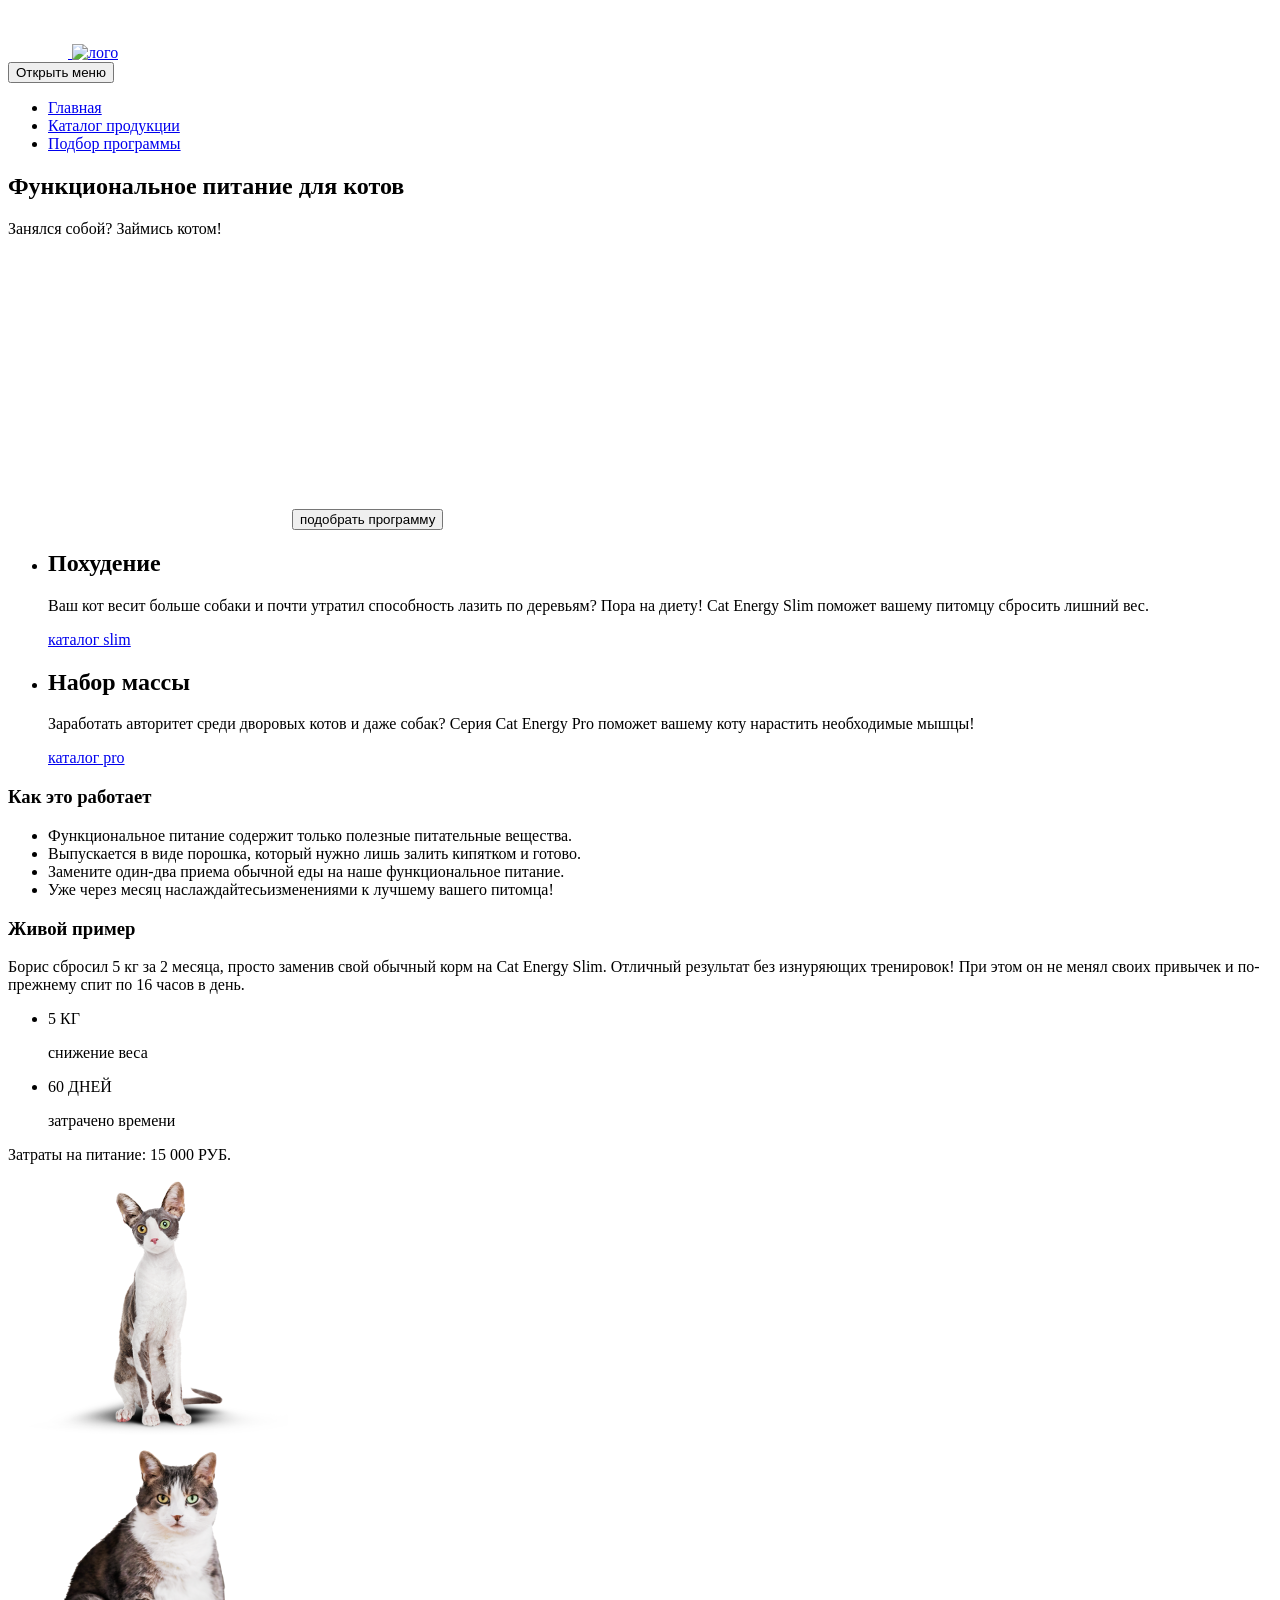
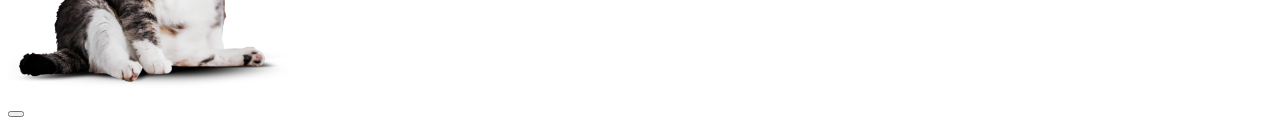
==== source/index.html @ 5c384ffe "навигация" ====
<!DOCTYPE html>
<html class="page" lang="ru">

<head>
  <meta charset="utf-8">
  <title>HTML Academy: Кэт энерджи</title>
  <meta name="viewport" content="width=device-width, initial-scarlet=1">
  <link rel="stylesheet" href="css/style.css">
  <link rel="icon" href="favicon.ico">
  <link rel="icon" href="img/favicons/16.svg" type="image/svg+xml"> <!-- 16×16 -->
  <link rel="icon" href="img/favicons/32.svg" type="image/svg+xml"> <!-- 32×32 -->
  <link rel="apple-touch-icon" href="img/favicons/152.svg"> <!-- 152×152 -->
  <link rel="manifest" href="manifest.webmanifest">
</head>

<body class="page__body">
  <header class="main-header">
    <a class="main-header__logo logo" href="#">
      <picture>
        <source media="(min-width: 768px) and (max-width: 1439px)" srcset="img/logo-tablet.svg" width="60" height="50">
        <source media="(min-width: 1440px)" srcset="img/logo-desktop.svg" width="70" height="59">
        <img src="img/logo-mobile.svg" alt="лого" width="33" height="38">
      </picture>
      <picture>
        <source media="(min-width: 1440px)" srcset="img/logo-text-desktop.svg" width="118" height="21">
        <img src="img/logo-text-mobile.svg" alt="лого" width="101" height="18">
      </picture>
    </a>

    <nav class="main-nav main-nav--opened main-nav--nojs">
      <button class="main-nav__toggle" type="button"><span class="visually-hidden">Открыть меню</span></button>

      <div class="main-nav__wrapper">
        <ul class="main-nav__list site-list">
          <li class="site-list__item site-list__item--active">
            <a class="site-list__link site-list__link--current" href="index.html">
              Главная
            </a>
          </li>
          <li class="site-list__item">
            <a class="site-list__link" href="catalog.html">
              Каталог продукции
            </a>
          </li>
          <li class="site-list__item">
            <a class="site-list__link" href="form.html">
              Подбор программы
            </a>
          </li>
        </ul>
      </div>
    </nav>
  </header>
  <main class="main-container">

    <section class="preview">
      <h1 class="preview__main-title">Функциональное питание для котов</h1>
      <p class="preview__main-subtitle">Занялся собой? Займись котом!</p>
      <picture>
        <source media="(min-width: 768px) and (max-width: 1439px)"
          srcset="img/tablet-can-of-feed.png , img/tablet-can-of-feed@2x.png 2x">
        <source media="(min-width: 1440px)" srcset="img/img/desktop-can-of-feed.png, img/desktop-can-of-feed@2x.png 2x">
        <img src="img/mobile-can-of-feed.png" width="280" height="270"
          srcset="img/img/mobile-can-of-feed.png, img/mobile-can-of-feed@2x.png 2x"
          alt="банка с кормом со вкусом курицы">
      </picture>
      <button class="button-all" type="button">подобрать программу</button>
    </section>

    <section class="programs">
      <ul class="programs__list">
        <li class="programs__item">
          <section class="program program--slim">
            <h2 class="program__second-title">Похудение</h2>
            <p class="program__action">
              Ваш кот весит больше собаки и почти утратил способность лазить
              по деревьям? Пора нa диету! Cat Energy Slim поможет вашему
              питомцу сбросить лишний вес.
            </p>
            <a class="program__link" href="#">каталог slim</a>
          </section>
        </li>
        <li class="programs__item">
          <section class="program program--fat">
            <h2 class="program__second-title">Набор массы</h2>
            <p class="program__action">
              Заработать авторитет среди дворовых котов и даже собак? Серия
              Cat Energy Pro поможет вашему коту нарастить необходимые мышцы!
            </p>
            <a class="program__link" href="#">каталог pro</a>
          </section>
        </li>
      </ul>
    </section>

    <section class="explanation">
      <h3 class="explanation__title">Как это работает</h3>
      <ul class="explanation__list">
        <li class="explanation__item explanation__item__leaflet">Функциональное питание содержит только полезные
          питательные вещества.</li>
        <li class="explanation__item explanation__item explanation__item__chemicals">Выпускается в виде порошка, который
          нужно лишь залить кипятком и готово.</li>
        <li class="explanation__item explanation__item explanation__item__devices">Замените один-два приема обычной еды
          на наше
          функциональное питание.</li>
        <li class="explanation__item explanation__item explanation__item__time">Уже через месяц наслаждайтесьизменениями
          к лучшему вашего питомца!</li>
      </ul>
    </section>

    <section class="example">
      <div class="example__wrapper">
        <h3 class="example__title">Живой пример</h3>
        <p class="example__subtitle">Борис сбросил 5 кг за 2 месяца, просто заменив свой обычный корм на Cat Energy
          Slim.
          Отличный результат без изнуряющих тренировок! При этом он не менял своих привычек и по-прежнему спит по 16
          часов
          в день.
        </p>
        <ul class="example__list">
          <li class="example__item">
            <p class="example__results">5 КГ</p>
            <p class="example__name">снижение веса</p>
          </li>
          <li class="example__item">
            <p class="example__results">60 ДНЕЙ</p>
            <p class="example__name">затрачено времени</p>
          </li>
        </ul>
        <p class="example__cost">Затраты на питание: 15 000 РУБ.</p>
      </div>
      <div class="slider">
        <div class="slider__before">
          <picture>
            <source media="(min-width: 768px)" srcset="img/cat-thin-desktop.png, img/cat-thin-desktop@2x.png 2x">
            <img class="slider__image-before" src="img/cat-thin-mobile.png" width="280" height="256"
              srcset="img/cat-thin-mobile.png, img/cat-thin-mobile@2x.png 2x" alt="лого">
          </picture>
        </div>
        <div class="slider__after">
          <picture>
            <source media="(min-width: 768px)" srcset="img/cat-fat-desktop.png, img/cat-fat-desktop@2x.png 2x">
            <img class="slider__image-after" src="img/cat-fat-mobile.png" width="280" height="256"
              srcset="img/cat-fat-mobile.png, img/cat-fat-mobile@2x.png 2x" alt="лого">
          </picture>
        </div>
        <button class="slider__button" type="button"></button>
      </div>
    </section>

  </main>

  <footer class="main-footer">

    <section class="contacts">
      <div class="contacts__wrapper">
        <h2 class="contacts__title">Приглашаем к&nbsp;сотрудничеству дилеров!</h2>
        <p class="contacts__address"> <span class="contacts__street">ул. Большая Конюшенная, д. 19/8</span> <span
            class="contacts__city">Санкт-Петербург</span></p>
      </div>
      <picture>
        <source media="(min-width: 768px) and (max-width: 1439px)" srcset="img/map-tablet.jpg">
        <source media="(min-width: 1440px)" srcset="img/map-desktop.jpg">
        <img class="contacts__map" src="img/map-mobile.jpg" width="320" height="362" alt="карта">
      </picture>
    </section>

    <div class="main-footer__social-wrap">
      <a href="index.html" class="main-footer__link"><img class="main-footer__name" src="img/footer-logo.svg"
          alt="серый логотип cat energy"></a>
      <ul class="main-footer__socials-list">
        <li class="main-footer__socials-contacts-item">
          <a class="main-footer__contacts-link-vk" aria-label="Вконтакте" href="https://vk.com/htmlacademy">
            <svg class="main-footer__socials-contacts-link-svg" width="28" height="22"
              xmlns="http://www.w3.org/2000/svg">
              <path
                d="M1 5.33876C1 4.48373 1.5151 4.02268 2.54531 3.95562L6.51515 3.98077C6.78158 3.98077 6.95921 4.10651 7.04802 4.35799C7.45655 5.61538 7.91392 6.70094 8.42014 7.61465C8.92637 8.52835 9.58801 9.58038 10.4051 10.7707C10.4761 10.9216 10.5916 10.997 10.7514 10.997C10.8758 10.997 10.9735 10.9384 11.0445 10.821L11.1244 10.5444L11.1511 6.19379C11.1511 5.89201 11.0756 5.69083 10.9246 5.59024C10.7736 5.48965 10.4939 5.4142 10.0853 5.36391C9.76563 5.31361 9.60577 5.12919 9.60577 4.81065C9.60577 4.74359 9.61465 4.69329 9.63241 4.65976C10.0054 3.57002 11.0711 3.02515 12.8296 3.02515L14.3216 3C14.9966 3 15.5561 3.15927 16.0001 3.47781C16.4442 3.79635 16.6662 4.29931 16.6662 4.98669V10.6953C16.7906 10.7791 16.906 10.821 17.0126 10.821C17.279 10.821 17.5099 10.6701 17.7053 10.3683C19.6592 7.78649 20.716 6.05966 20.8759 5.18787C20.8759 5.1711 20.8936 5.12919 20.9291 5.06213C21.0535 4.81065 21.2577 4.5927 21.5419 4.40828C21.8261 4.22387 22.0748 4.09813 22.288 4.03107C22.359 3.99753 22.4389 3.98077 22.5277 3.98077H26.6574L26.9239 4.00592C27.2791 4.00592 27.5544 4.16519 27.7498 4.48373C27.8209 4.58432 27.8697 4.69329 27.8964 4.81065C27.923 4.92801 27.9408 5.04536 27.9496 5.16272C27.9585 5.28008 27.963 5.34714 27.963 5.36391V5.53994C27.8386 6.22732 27.5233 6.9608 27.0171 7.74038C26.5109 8.51997 25.867 9.36243 25.0855 10.2678C24.304 11.1731 23.8155 11.7682 23.6201 12.0533C23.4603 12.2544 23.3803 12.4389 23.3803 12.6065C23.3803 12.7406 23.4514 12.8915 23.5935 13.0592L27.4834 17.6864C27.6965 17.9546 27.8031 18.248 27.8031 18.5666C27.8031 18.9522 27.6432 19.2707 27.3235 19.5222C27.0038 19.7737 26.6219 19.9162 26.1779 19.9497L25.7249 19.9749H21.6752C21.6574 19.9749 21.6219 19.979 21.5686 19.9874C21.5153 19.9958 21.4798 20 21.462 20C21.0712 20 20.7071 19.8407 20.3696 19.5222C20.2453 19.3881 19.4105 18.3989 17.8652 16.5547C17.7764 16.4374 17.652 16.3284 17.4922 16.2278C17.4211 16.4961 17.3279 16.8817 17.2124 17.3846C17.097 17.8876 17.0126 18.248 16.9593 18.466L16.8794 18.8935C16.7018 19.4803 16.3287 19.8323 15.7604 19.9497L15.3874 19.9749H12.7763C11.3021 19.9749 9.83224 19.3378 8.36686 18.0636C6.90148 16.7894 5.58264 15.1423 4.41034 13.122C3.23803 11.1018 2.14566 8.75049 1.13322 6.06805C1.04441 5.8501 1 5.607 1 5.33876ZM17.0126 11.8521C16.6396 11.8521 16.3021 11.7557 16.0001 11.5629C15.6982 11.3701 15.5472 11.106 15.5472 10.7707V4.98669C15.5472 4.65138 15.4584 4.41248 15.2808 4.26997C15.1032 4.12747 14.7923 4.05621 14.3483 4.05621L12.8296 4.10651C12.0658 4.10651 11.4886 4.23225 11.0978 4.48373C11.8793 4.8358 12.2701 5.40582 12.2701 6.19379V10.6198C12.2346 11.039 12.0569 11.3868 11.7372 11.6635C11.4175 11.9401 11.0623 12.0784 10.6715 12.0784C10.1386 12.0784 9.7301 11.8353 9.44591 11.3491C8.06046 9.37081 7.03025 7.4931 6.35529 5.71598L6.1155 5.06213L2.57195 5.03698C2.34104 5.03698 2.21227 5.04956 2.18562 5.0747C2.15898 5.09985 2.14566 5.1711 2.14566 5.28846C2.14566 5.43935 2.16342 5.59862 2.19895 5.76627L2.75845 7.17456C4.25048 10.8126 5.87127 13.6795 7.62085 15.7751C9.37042 17.8708 11.0889 18.9186 12.7763 18.9186H15.4406C15.5472 18.9186 15.6271 18.8893 15.6804 18.8306C15.7337 18.7719 15.7781 18.6588 15.8136 18.4911L15.8669 18.2396L16.3732 16.0266C16.5152 15.7249 16.6396 15.5237 16.7462 15.4231C16.9415 15.2387 17.1725 15.1465 17.4389 15.1465C17.8652 15.1465 18.3003 15.3895 18.7444 15.8757L21.0091 18.5917C21.1512 18.8097 21.3022 18.9186 21.462 18.9186H25.8581C26.391 18.9186 26.6574 18.7929 26.6574 18.5414C26.6574 18.4576 26.6308 18.3738 26.5775 18.2899L22.7142 13.7382C22.4123 13.3861 22.2613 13.0089 22.2613 12.6065C22.2613 12.2041 22.4034 11.8185 22.6876 11.4497C22.9185 11.1144 23.367 10.557 24.0331 9.77737C24.6992 8.99778 25.2809 8.26849 25.7782 7.5895C26.2756 6.9105 26.6042 6.29438 26.764 5.74112L26.8439 5.4142C26.8262 5.38067 26.8173 5.32618 26.8173 5.25074C26.8173 5.1753 26.8084 5.11243 26.7907 5.06213H22.6077C22.3412 5.16272 22.1281 5.31361 21.9682 5.51479L21.8084 5.9926C21.3643 7.14941 20.2009 8.93491 18.3181 11.3491C17.9451 11.6844 17.5099 11.8521 17.0126 11.8521Z"
                fill="#666666" />
            </svg>
          </a>
        </li>
        <li class="main-footer__socials-contacts-item">
          <a class="main-footer__socials-contacts-link-youtube" aria-label="Ютуб"
            href="https://www.youtube.com/user/htmlacademyru">
            <svg class="main-footer__socials-contacts-link-svg" width="28" height="22"
              xmlns="http://www.w3.org/2000/svg">
              <path
                d="M17.8509 10.7927L12.6145 7.30184C12.5159 7.23691 12.4016 7.19985 12.2837 7.19459C12.1657 7.18934 12.0486 7.21608 11.9446 7.27198C11.8406 7.32789 11.7537 7.41087 11.693 7.51215C11.6324 7.61343 11.6002 7.72924 11.6 7.84729V14.8291C11.6001 14.9481 11.6327 15.0648 11.6942 15.1667C11.7557 15.2686 11.8438 15.3518 11.9491 15.4073C12.0524 15.4631 12.1691 15.4895 12.2864 15.4837C12.4037 15.478 12.5172 15.4402 12.6145 15.3746L17.8509 11.8837C17.9409 11.8239 18.0148 11.7429 18.0658 11.6477C18.1169 11.5526 18.1436 11.4462 18.1436 11.3382C18.1436 11.2302 18.1169 11.1239 18.0658 11.0287C18.0148 10.9335 17.9409 10.8525 17.8509 10.7927ZM12.9091 13.6073V9.06911L16.3127 11.3382L12.9091 13.6073ZM25.3891 5.04366C25.2942 4.67547 25.1131 4.33511 24.8609 4.05061C24.6086 3.76611 24.2924 3.54561 23.9382 3.40729C20.2182 1.9782 14.2509 2.00002 14 2.00002C13.7491 2.00002 7.78182 1.9782 4.06182 3.40729C3.70764 3.54561 3.3914 3.76611 3.13914 4.05061C2.88689 4.33511 2.70584 4.67547 2.61091 5.04366C2.32727 6.11275 2 8.07638 2 11.3382C2 14.6 2.32727 16.5637 2.61091 17.6327C2.70584 18.0009 2.88689 18.3413 3.13914 18.6258C3.3914 18.9103 3.70764 19.1308 4.06182 19.2691C7.78182 20.6982 13.7491 20.6764 14 20.6764H14.0764C14.8291 20.6764 20.3927 20.6327 23.9382 19.2691C24.2924 19.1308 24.6086 18.9103 24.8609 18.6258C25.1131 18.3413 25.2942 18.0009 25.3891 17.6327C25.6727 16.5637 26 14.6 26 11.3382C26 8.07638 25.6727 6.11275 25.3891 5.04366ZM24.1236 17.3055C24.0807 17.472 23.999 17.6259 23.8853 17.7548C23.7715 17.8838 23.6289 17.984 23.4691 18.0473C19.9782 19.3891 14.0655 19.3673 14 19.3673C13.9345 19.3673 8.02182 19.3891 4.53091 18.0473C4.37107 17.984 4.22846 17.8838 4.11471 17.7548C4.00096 17.6259 3.91929 17.472 3.87636 17.3055C3.61455 16.3018 3.30909 14.4582 3.30909 11.3382C3.30909 8.2182 3.61455 6.37457 3.87636 5.37093C3.91929 5.20445 4.00096 5.05047 4.11471 4.92156C4.22846 4.79264 4.37107 4.69243 4.53091 4.62911C8.02182 3.28729 13.9345 3.30911 14 3.30911C14.0655 3.30911 19.9782 3.28729 23.4691 4.62911C23.6289 4.69243 23.7715 4.79264 23.8853 4.92156C23.999 5.05047 24.0807 5.20445 24.1236 5.37093C24.3855 6.37457 24.6909 8.2182 24.6909 11.3382C24.6909 14.4582 24.3855 16.3018 24.1236 17.3055Z"
                fill="#666666" />
            </svg>
          </a>
        </li>
        <li class="main-footer__socials-contacts-item">
          <a class="main-footer__socials-contacts-link-tg" aria-label="Телеграмм" href="https://t.me/htmlacademy">
            <svg class="main-footer__socials-contacts-link-svg" width="28" height="22"
              xmlns="http://www.w3.org/2000/svg">
              <path
                d="M23.4608 3.15291C23.6393 3.30222 23.7255 3.5349 23.6872 3.76448L21.0611 19.5214C21.0244 19.7411 20.8789 19.9273 20.6745 20.0159C20.47 20.1045 20.2346 20.0833 20.0493 19.9597L12.1708 14.7074C12.0177 14.6054 11.9145 14.4437 11.8862 14.2619C11.858 14.08 11.9074 13.8947 12.0223 13.751L14.633 10.4877L10.273 13.3944C10.077 13.525 9.82597 13.5407 9.61524 13.4353L4.36293 10.8092C4.12769 10.6915 3.98535 10.4449 4.0012 10.1824C4.01705 9.91983 4.18804 9.6921 4.43573 9.60364L22.8188 3.03826C23.038 2.95998 23.2822 3.00359 23.4608 3.15291ZM6.32626 10.3228L9.86168 12.0905L17.4231 7.0495C17.6925 6.86994 18.0525 6.91349 18.2712 7.1521C18.49 7.3907 18.5022 7.75314 18.3 8.00591L13.495 14.0121L19.9328 18.3039L22.2083 4.65058L6.32626 10.3228Z"
                fill="#666666" />
            </svg>
          </a>
        </li>
      </ul>
      <a class="main-footer__logo-link" href="#">
        <span class="main-footer__logo-link-text" href="#">HTML Academy</span>
        <img class="main-footer__logo-link-img" src="img/html-academy.svg" alt="значок html academy">
      </a>
    </div>
  </footer>
</body>
</html>
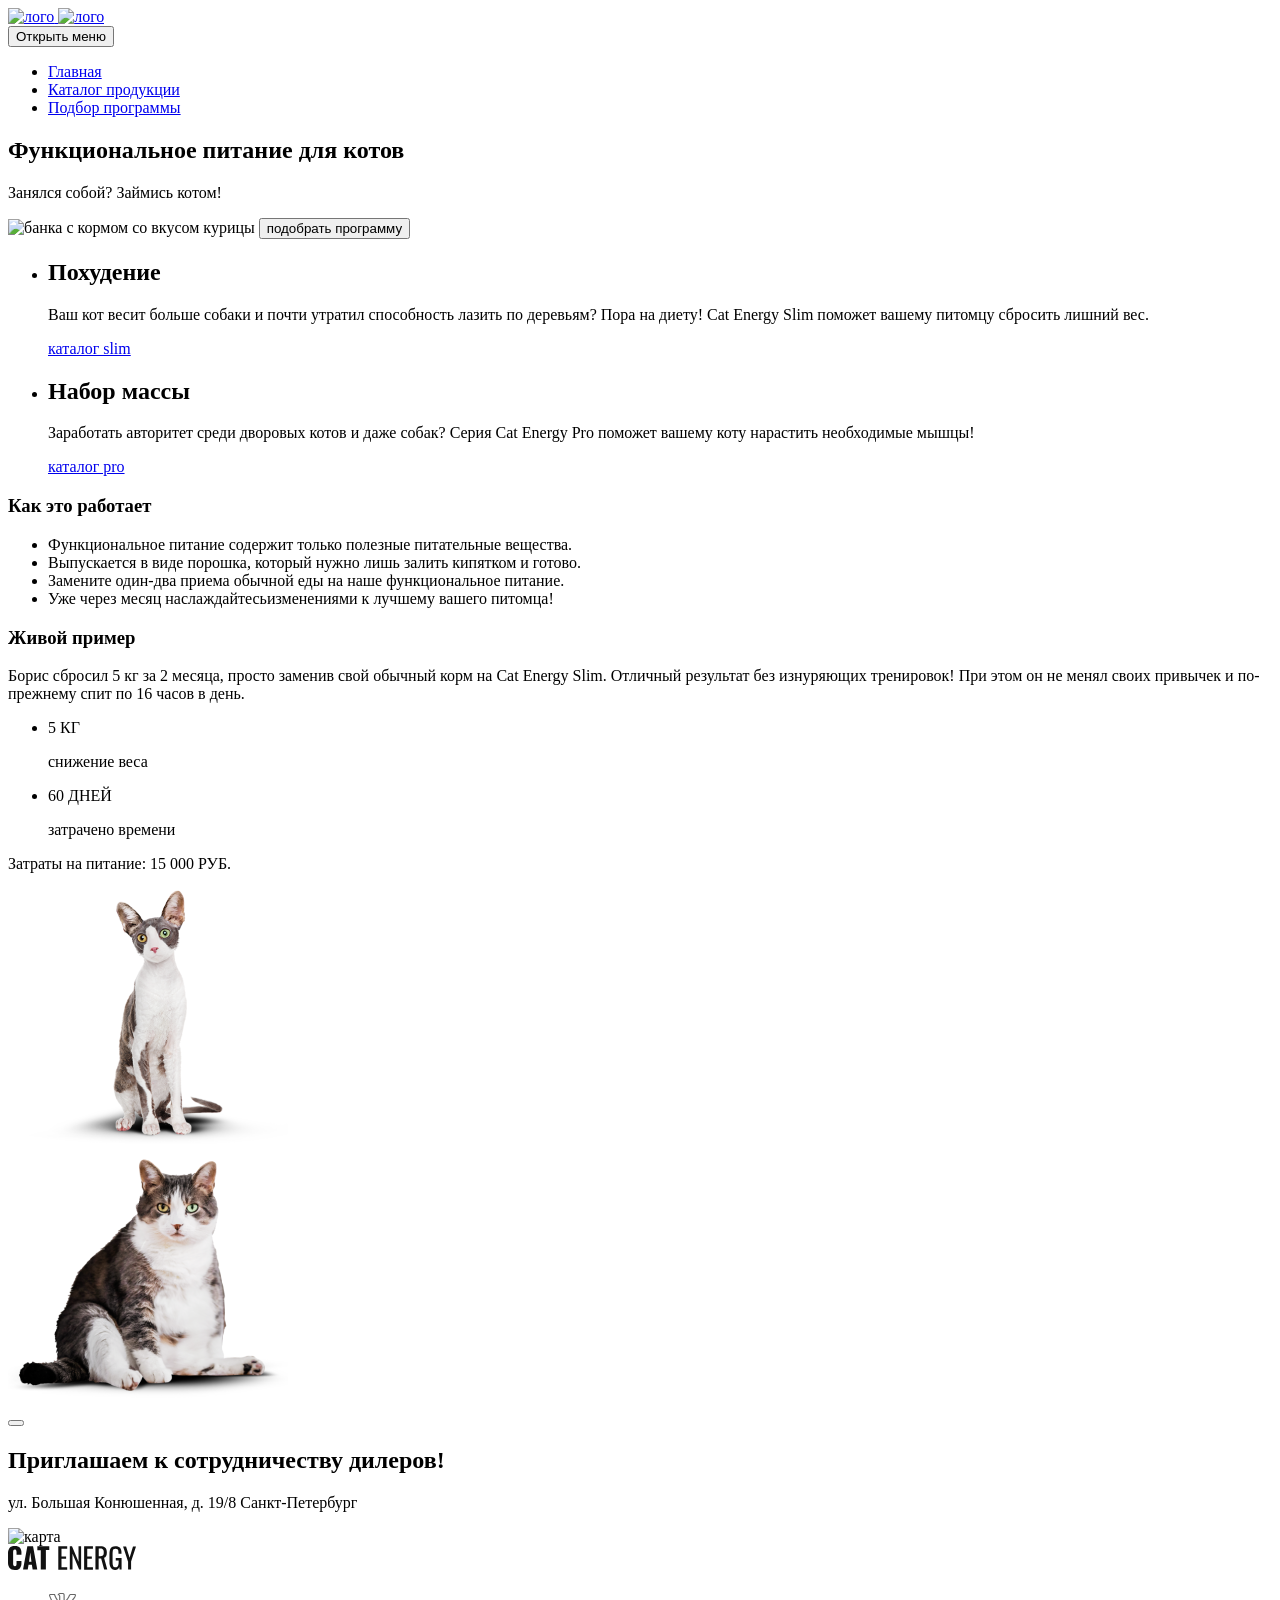
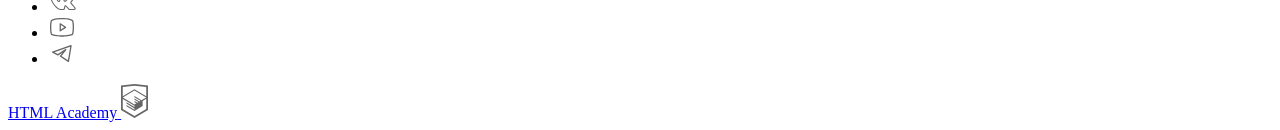
==== commit bf980558: "доделывание планшетной версии" ====
--- a/source/index.html
+++ b/source/index.html
@@ -60,7 +60,7 @@
         <source media="(min-width: 768px) and (max-width: 1439px)"
           srcset="img/tablet-can-of-feed.png , img/tablet-can-of-feed@2x.png 2x">
         <source media="(min-width: 1440px)" srcset="img/img/desktop-can-of-feed.png, img/desktop-can-of-feed@2x.png 2x">
-        <img src="img/mobile-can-of-feed.png" width="280" height="270"
+        <img class="preview__img" src="img/mobile-can-of-feed.png" width="280" height="270"
           srcset="img/img/mobile-can-of-feed.png, img/mobile-can-of-feed@2x.png 2x"
           alt="банка с кормом со вкусом курицы">
       </picture>
@@ -96,14 +96,14 @@
     <section class="explanation">
       <h3 class="explanation__title">Как это работает</h3>
       <ul class="explanation__list">
-        <li class="explanation__item explanation__item__leaflet">Функциональное питание содержит только полезные
+        <li class="explanation__item explanation__item--leaflet">Функциональное питание содержит только полезные
           питательные вещества.</li>
-        <li class="explanation__item explanation__item explanation__item__chemicals">Выпускается в виде порошка, который
+        <li class="explanation__item explanation__item explanation__item--chemicals">Выпускается в виде порошка, который
           нужно лишь залить кипятком и готово.</li>
-        <li class="explanation__item explanation__item explanation__item__devices">Замените один-два приема обычной еды
+        <li class="explanation__item explanation__item explanation__item--devices">Замените один-два приема обычной еды
           на наше
           функциональное питание.</li>
-        <li class="explanation__item explanation__item explanation__item__time">Уже через месяц наслаждайтесьизменениями
+        <li class="explanation__item explanation__item explanation__item--ime">Уже через месяц наслаждайтесьизменениями
           к лучшему вашего питомца!</li>
       </ul>
     </section>
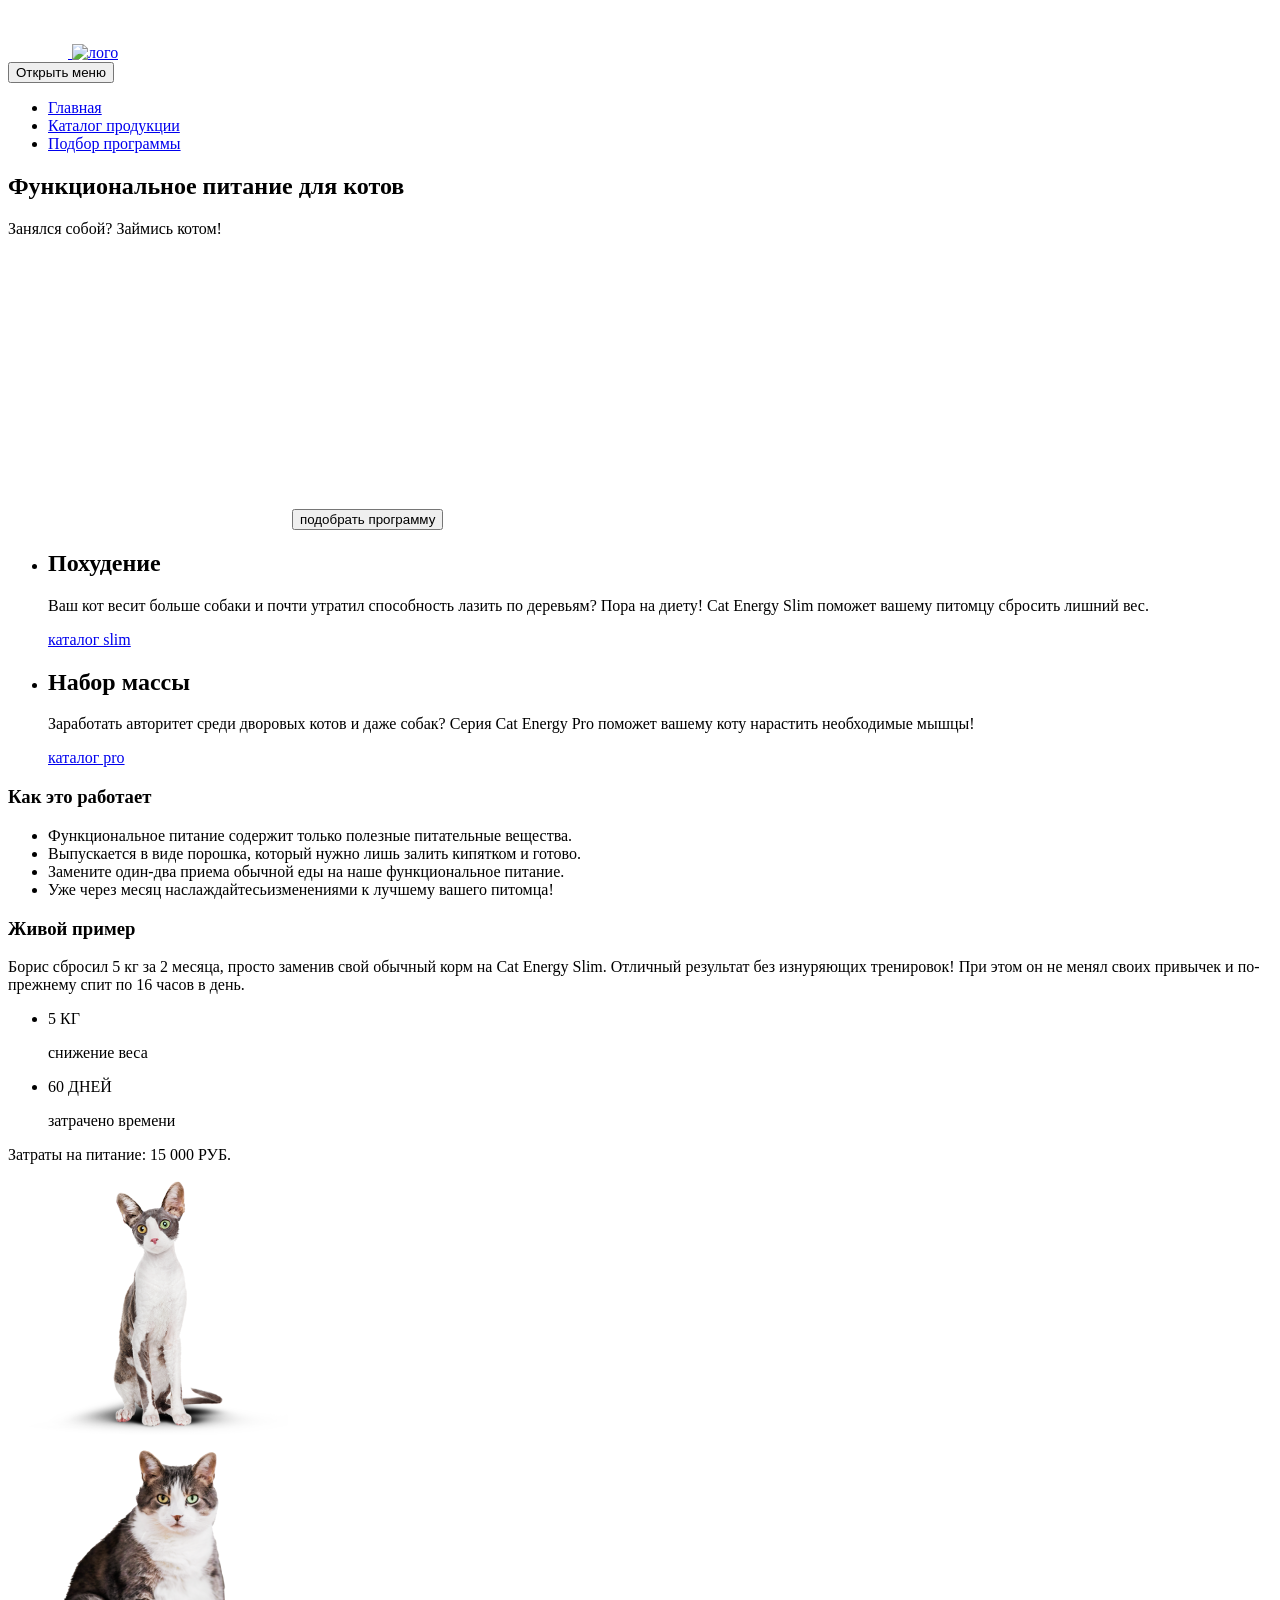
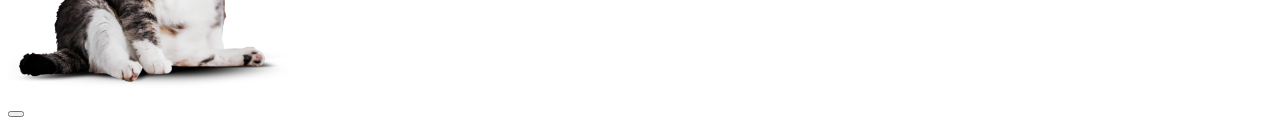
==== commit a3cceff6: "все что есть на данный момент" ====
--- a/source/index.html
+++ b/source/index.html
@@ -16,20 +16,24 @@
 <body class="page__body">
   <header class="main-header">
     <a class="main-header__logo logo" href="#">
-      <picture>
-        <source media="(min-width: 768px) and (max-width: 1439px)" srcset="img/logo-tablet.svg" width="60" height="50">
-        <source media="(min-width: 1440px)" srcset="img/logo-desktop.svg" width="70" height="59">
-        <img src="img/logo-mobile.svg" alt="лого" width="33" height="38">
-      </picture>
-      <picture>
-        <source media="(min-width: 1440px)" srcset="img/logo-text-desktop.svg" width="118" height="21">
-        <img src="img/logo-text-mobile.svg" alt="лого" width="101" height="18">
-      </picture>
+      <span class="logo__pic-wrapper">
+        <picture>
+          <source media="(min-width: 768px) and (max-width: 1439px)" srcset="img/logo-tablet.svg" width="60"
+            height="50">
+          <source media="(min-width: 1440px)" srcset="img/logo-desktop.svg" width="70" height="59">
+          <img class="logo__pic" src="img/logo-mobile.svg" alt="лого" width="33" height="38">
+        </picture>
+      </span>
+      <span class="logo__text-wrapper">
+        <picture>
+          <source media="(min-width: 1440px)" srcset="img/logo-text-desktop.svg" width="118" height="21">
+          <img class="logo__text" src="img/logo-text-mobile.svg" alt="лого" width="101" height="18">
+        </picture>
+      </span>
     </a>
 
-    <nav class="main-nav main-nav--opened main-nav--nojs">
+    <nav class="main-nav main-nav--opened">
       <button class="main-nav__toggle" type="button"><span class="visually-hidden">Открыть меню</span></button>
-
       <div class="main-nav__wrapper">
         <ul class="main-nav__list site-list">
           <li class="site-list__item site-list__item--active">
@@ -103,7 +107,7 @@
         <li class="explanation__item explanation__item explanation__item--devices">Замените один-два приема обычной еды
           на наше
           функциональное питание.</li>
-        <li class="explanation__item explanation__item explanation__item--ime">Уже через месяц наслаждайтесьизменениями
+        <li class="explanation__item explanation__item explanation__item--time">Уже через месяц наслаждайтесьизменениями
           к лучшему вашего питомца!</li>
       </ul>
     </section>
@@ -117,17 +121,19 @@
           часов
           в день.
         </p>
-        <ul class="example__list">
-          <li class="example__item">
-            <p class="example__results">5 КГ</p>
-            <p class="example__name">снижение веса</p>
-          </li>
-          <li class="example__item">
-            <p class="example__results">60 ДНЕЙ</p>
-            <p class="example__name">затрачено времени</p>
-          </li>
-        </ul>
-        <p class="example__cost">Затраты на питание: 15 000 РУБ.</p>
+        <div class="example__wrapper-cost">
+          <ul class="example__list">
+            <li class="example__item">
+              <p class="example__results">5 КГ</p>
+              <p class="example__name">снижение веса</p>
+            </li>
+            <li class="example__item">
+              <p class="example__results">60 ДНЕЙ</p>
+              <p class="example__name">затрачено времени</p>
+            </li>
+          </ul>
+          <p class="example__cost">Затраты на питание: 15 000 РУБ.</p>
+        </div>
       </div>
       <div class="slider">
         <div class="slider__before">
@@ -208,4 +214,5 @@
     </div>
   </footer>
 </body>
-</html>
+
+</html>
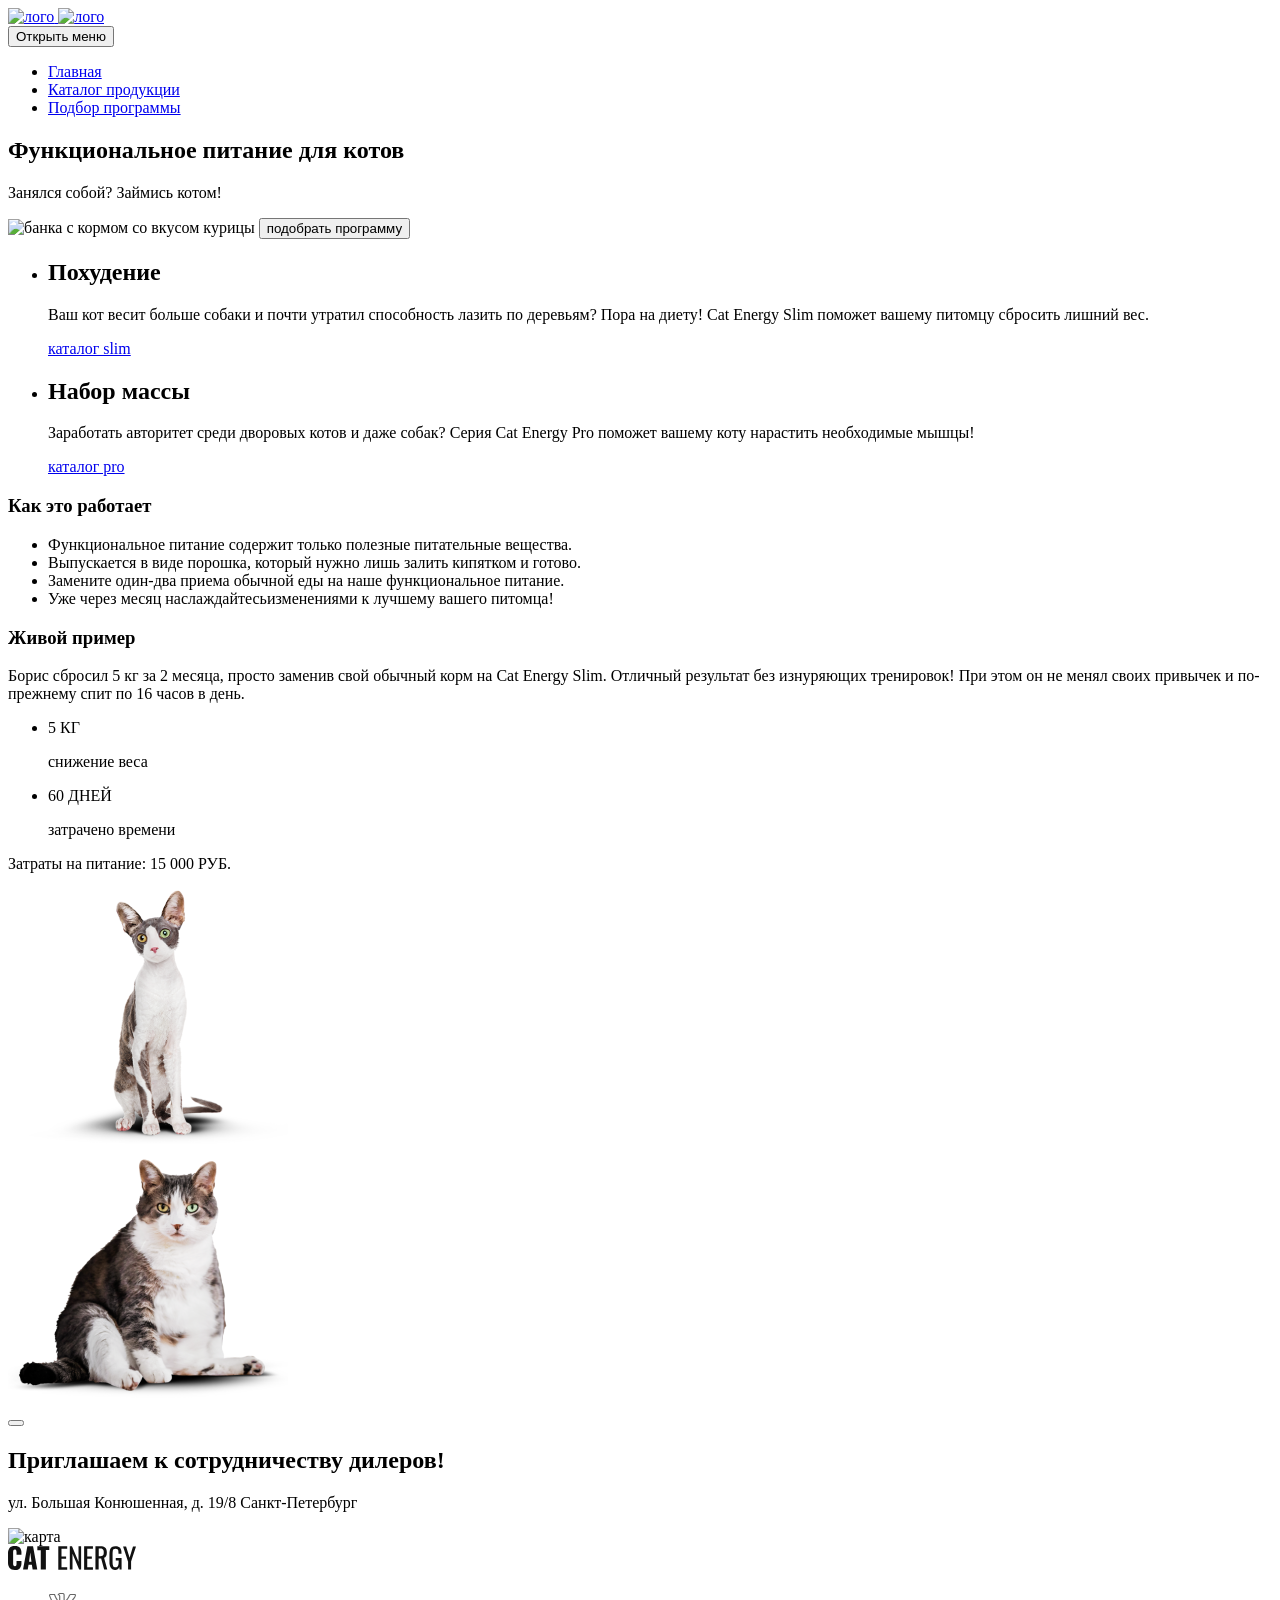
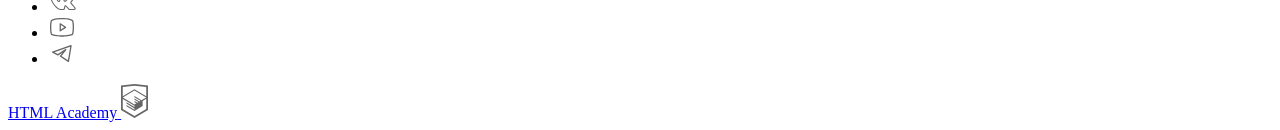
==== commit 8ccc72e9: "все что есть на данный момент" ====
--- a/source/index.html
+++ b/source/index.html
@@ -214,5 +214,4 @@
     </div>
   </footer>
 </body>
-
-</html>+</html>
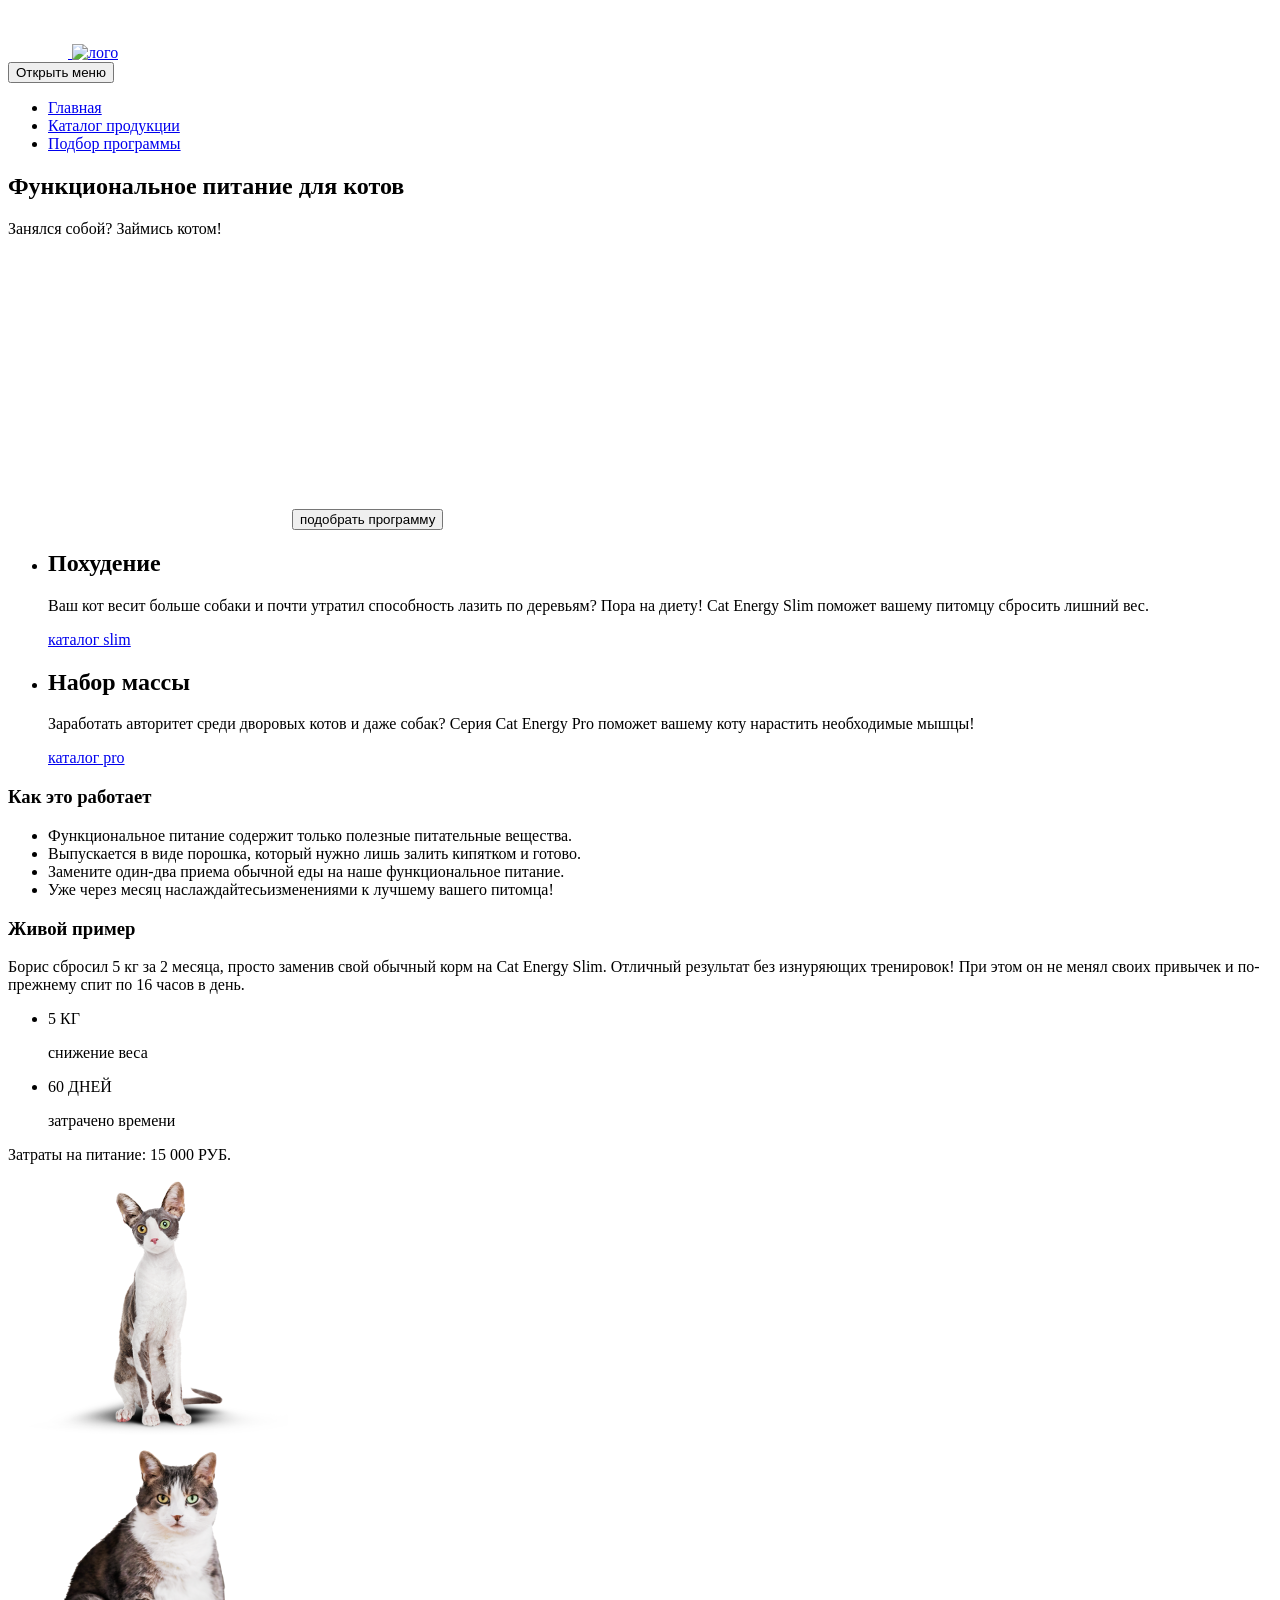
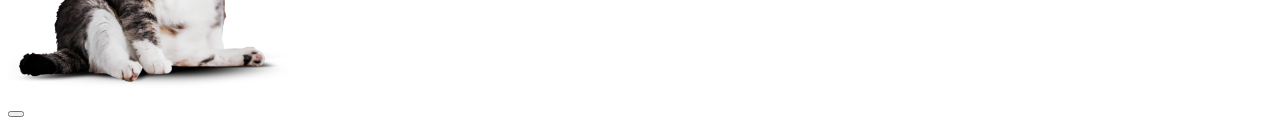
==== commit 0a1d5b17: "проверка" ====
--- a/source/index.html
+++ b/source/index.html
@@ -14,7 +14,7 @@
 </head>
 
 <body class="page__body">
-  <header class="main-header">
+  <header class="main-header main-header--index">
     <a class="main-header__logo logo" href="#">
       <span class="logo__pic-wrapper">
         <picture>
@@ -32,10 +32,10 @@
       </span>
     </a>
 
-    <nav class="main-nav main-nav--opened">
+    <nav class="main-nav"> <!--main-nav--opened-->
       <button class="main-nav__toggle" type="button"><span class="visually-hidden">Открыть меню</span></button>
       <div class="main-nav__wrapper">
-        <ul class="main-nav__list site-list">
+        <ul class="main-nav__list site-list site-list--index">
           <li class="site-list__item site-list__item--active">
             <a class="site-list__link site-list__link--current" href="index.html">
               Главная
@@ -102,12 +102,12 @@
       <ul class="explanation__list">
         <li class="explanation__item explanation__item--leaflet">Функциональное питание содержит только полезные
           питательные вещества.</li>
-        <li class="explanation__item explanation__item explanation__item--chemicals">Выпускается в виде порошка, который
+        <li class="explanation__item explanation__item--chemicals">Выпускается в виде порошка, который
           нужно лишь залить кипятком и готово.</li>
-        <li class="explanation__item explanation__item explanation__item--devices">Замените один-два приема обычной еды
+        <li class="explanation__item explanation__item--devices">Замените один-два приема обычной еды
           на наше
           функциональное питание.</li>
-        <li class="explanation__item explanation__item explanation__item--time">Уже через месяц наслаждайтесьизменениями
+        <li class="explanation__item explanation__item--time">Уже через месяц наслаждайтесьизменениями
           к лучшему вашего питомца!</li>
       </ul>
     </section>
@@ -132,7 +132,10 @@
               <p class="example__name">затрачено времени</p>
             </li>
           </ul>
-          <p class="example__cost">Затраты на питание: 15 000 РУБ.</p>
+          <p class="example__cost">
+            <span class="example__cost-text">Затраты на питание: </span>
+            <span class="example__cost-price">15 000 РУБ.</span>
+          </p>
         </div>
       </div>
       <div class="slider">
@@ -181,7 +184,7 @@
               xmlns="http://www.w3.org/2000/svg">
               <path
                 d="M1 5.33876C1 4.48373 1.5151 4.02268 2.54531 3.95562L6.51515 3.98077C6.78158 3.98077 6.95921 4.10651 7.04802 4.35799C7.45655 5.61538 7.91392 6.70094 8.42014 7.61465C8.92637 8.52835 9.58801 9.58038 10.4051 10.7707C10.4761 10.9216 10.5916 10.997 10.7514 10.997C10.8758 10.997 10.9735 10.9384 11.0445 10.821L11.1244 10.5444L11.1511 6.19379C11.1511 5.89201 11.0756 5.69083 10.9246 5.59024C10.7736 5.48965 10.4939 5.4142 10.0853 5.36391C9.76563 5.31361 9.60577 5.12919 9.60577 4.81065C9.60577 4.74359 9.61465 4.69329 9.63241 4.65976C10.0054 3.57002 11.0711 3.02515 12.8296 3.02515L14.3216 3C14.9966 3 15.5561 3.15927 16.0001 3.47781C16.4442 3.79635 16.6662 4.29931 16.6662 4.98669V10.6953C16.7906 10.7791 16.906 10.821 17.0126 10.821C17.279 10.821 17.5099 10.6701 17.7053 10.3683C19.6592 7.78649 20.716 6.05966 20.8759 5.18787C20.8759 5.1711 20.8936 5.12919 20.9291 5.06213C21.0535 4.81065 21.2577 4.5927 21.5419 4.40828C21.8261 4.22387 22.0748 4.09813 22.288 4.03107C22.359 3.99753 22.4389 3.98077 22.5277 3.98077H26.6574L26.9239 4.00592C27.2791 4.00592 27.5544 4.16519 27.7498 4.48373C27.8209 4.58432 27.8697 4.69329 27.8964 4.81065C27.923 4.92801 27.9408 5.04536 27.9496 5.16272C27.9585 5.28008 27.963 5.34714 27.963 5.36391V5.53994C27.8386 6.22732 27.5233 6.9608 27.0171 7.74038C26.5109 8.51997 25.867 9.36243 25.0855 10.2678C24.304 11.1731 23.8155 11.7682 23.6201 12.0533C23.4603 12.2544 23.3803 12.4389 23.3803 12.6065C23.3803 12.7406 23.4514 12.8915 23.5935 13.0592L27.4834 17.6864C27.6965 17.9546 27.8031 18.248 27.8031 18.5666C27.8031 18.9522 27.6432 19.2707 27.3235 19.5222C27.0038 19.7737 26.6219 19.9162 26.1779 19.9497L25.7249 19.9749H21.6752C21.6574 19.9749 21.6219 19.979 21.5686 19.9874C21.5153 19.9958 21.4798 20 21.462 20C21.0712 20 20.7071 19.8407 20.3696 19.5222C20.2453 19.3881 19.4105 18.3989 17.8652 16.5547C17.7764 16.4374 17.652 16.3284 17.4922 16.2278C17.4211 16.4961 17.3279 16.8817 17.2124 17.3846C17.097 17.8876 17.0126 18.248 16.9593 18.466L16.8794 18.8935C16.7018 19.4803 16.3287 19.8323 15.7604 19.9497L15.3874 19.9749H12.7763C11.3021 19.9749 9.83224 19.3378 8.36686 18.0636C6.90148 16.7894 5.58264 15.1423 4.41034 13.122C3.23803 11.1018 2.14566 8.75049 1.13322 6.06805C1.04441 5.8501 1 5.607 1 5.33876ZM17.0126 11.8521C16.6396 11.8521 16.3021 11.7557 16.0001 11.5629C15.6982 11.3701 15.5472 11.106 15.5472 10.7707V4.98669C15.5472 4.65138 15.4584 4.41248 15.2808 4.26997C15.1032 4.12747 14.7923 4.05621 14.3483 4.05621L12.8296 4.10651C12.0658 4.10651 11.4886 4.23225 11.0978 4.48373C11.8793 4.8358 12.2701 5.40582 12.2701 6.19379V10.6198C12.2346 11.039 12.0569 11.3868 11.7372 11.6635C11.4175 11.9401 11.0623 12.0784 10.6715 12.0784C10.1386 12.0784 9.7301 11.8353 9.44591 11.3491C8.06046 9.37081 7.03025 7.4931 6.35529 5.71598L6.1155 5.06213L2.57195 5.03698C2.34104 5.03698 2.21227 5.04956 2.18562 5.0747C2.15898 5.09985 2.14566 5.1711 2.14566 5.28846C2.14566 5.43935 2.16342 5.59862 2.19895 5.76627L2.75845 7.17456C4.25048 10.8126 5.87127 13.6795 7.62085 15.7751C9.37042 17.8708 11.0889 18.9186 12.7763 18.9186H15.4406C15.5472 18.9186 15.6271 18.8893 15.6804 18.8306C15.7337 18.7719 15.7781 18.6588 15.8136 18.4911L15.8669 18.2396L16.3732 16.0266C16.5152 15.7249 16.6396 15.5237 16.7462 15.4231C16.9415 15.2387 17.1725 15.1465 17.4389 15.1465C17.8652 15.1465 18.3003 15.3895 18.7444 15.8757L21.0091 18.5917C21.1512 18.8097 21.3022 18.9186 21.462 18.9186H25.8581C26.391 18.9186 26.6574 18.7929 26.6574 18.5414C26.6574 18.4576 26.6308 18.3738 26.5775 18.2899L22.7142 13.7382C22.4123 13.3861 22.2613 13.0089 22.2613 12.6065C22.2613 12.2041 22.4034 11.8185 22.6876 11.4497C22.9185 11.1144 23.367 10.557 24.0331 9.77737C24.6992 8.99778 25.2809 8.26849 25.7782 7.5895C26.2756 6.9105 26.6042 6.29438 26.764 5.74112L26.8439 5.4142C26.8262 5.38067 26.8173 5.32618 26.8173 5.25074C26.8173 5.1753 26.8084 5.11243 26.7907 5.06213H22.6077C22.3412 5.16272 22.1281 5.31361 21.9682 5.51479L21.8084 5.9926C21.3643 7.14941 20.2009 8.93491 18.3181 11.3491C17.9451 11.6844 17.5099 11.8521 17.0126 11.8521Z"
-                fill="#666666" />
+                fill="currentColor"/>
             </svg>
           </a>
         </li>
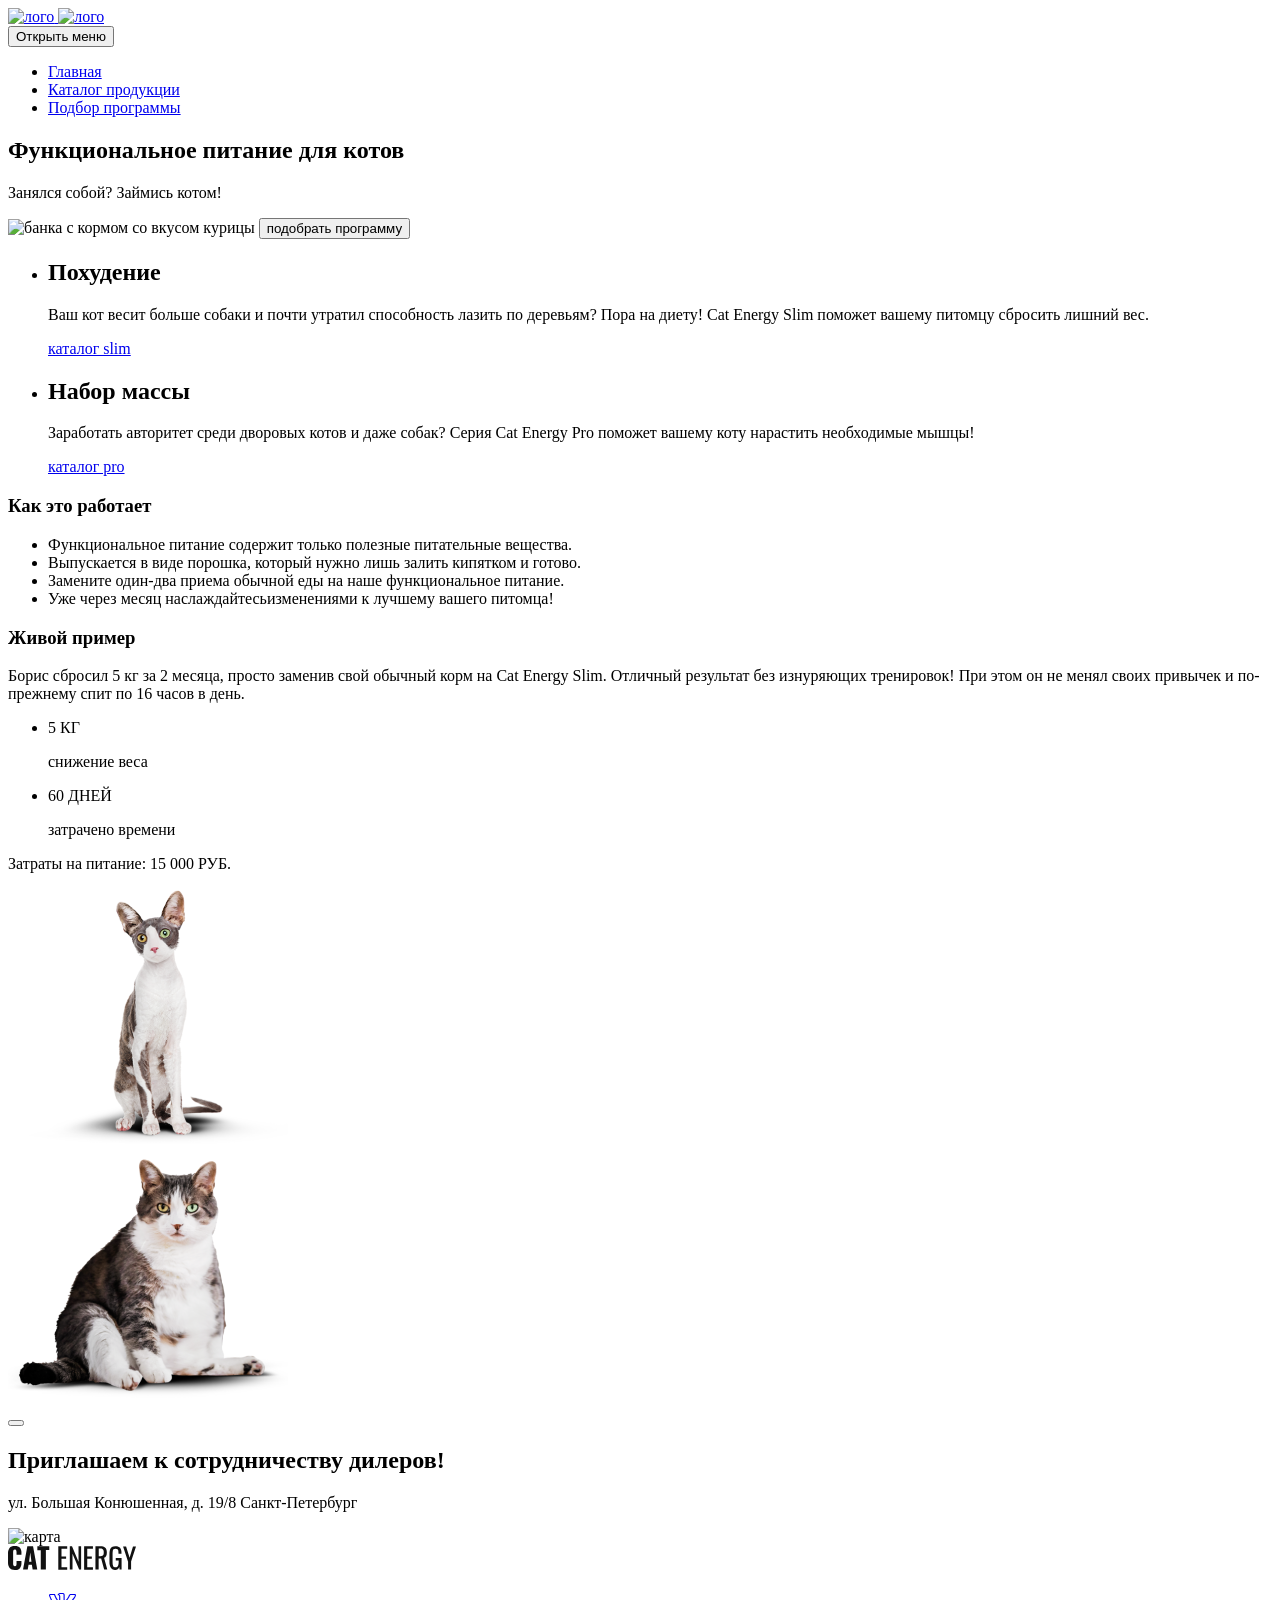
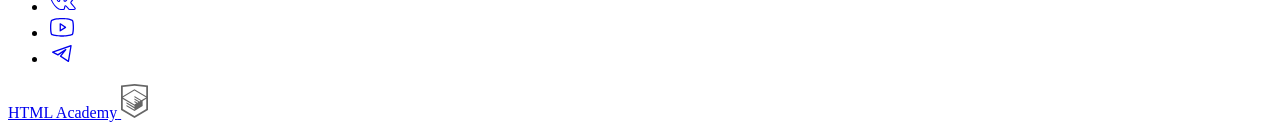
==== commit fc9e3078: "Финальная версия почти" ====
--- a/source/index.html
+++ b/source/index.html
@@ -179,7 +179,7 @@
           alt="серый логотип cat energy"></a>
       <ul class="main-footer__socials-list">
         <li class="main-footer__socials-contacts-item">
-          <a class="main-footer__contacts-link-vk" aria-label="Вконтакте" href="https://vk.com/htmlacademy">
+          <a class="main-footer__socials-contacts-link" aria-label="Вконтакте" href="https://vk.com/htmlacademy">
             <svg class="main-footer__socials-contacts-link-svg" width="28" height="22"
               xmlns="http://www.w3.org/2000/svg">
               <path
@@ -189,23 +189,23 @@
           </a>
         </li>
         <li class="main-footer__socials-contacts-item">
-          <a class="main-footer__socials-contacts-link-youtube" aria-label="Ютуб"
+          <a class="main-footer__socials-contacts-link" aria-label="Ютуб"
             href="https://www.youtube.com/user/htmlacademyru">
             <svg class="main-footer__socials-contacts-link-svg" width="28" height="22"
               xmlns="http://www.w3.org/2000/svg">
               <path
                 d="M17.8509 10.7927L12.6145 7.30184C12.5159 7.23691 12.4016 7.19985 12.2837 7.19459C12.1657 7.18934 12.0486 7.21608 11.9446 7.27198C11.8406 7.32789 11.7537 7.41087 11.693 7.51215C11.6324 7.61343 11.6002 7.72924 11.6 7.84729V14.8291C11.6001 14.9481 11.6327 15.0648 11.6942 15.1667C11.7557 15.2686 11.8438 15.3518 11.9491 15.4073C12.0524 15.4631 12.1691 15.4895 12.2864 15.4837C12.4037 15.478 12.5172 15.4402 12.6145 15.3746L17.8509 11.8837C17.9409 11.8239 18.0148 11.7429 18.0658 11.6477C18.1169 11.5526 18.1436 11.4462 18.1436 11.3382C18.1436 11.2302 18.1169 11.1239 18.0658 11.0287C18.0148 10.9335 17.9409 10.8525 17.8509 10.7927ZM12.9091 13.6073V9.06911L16.3127 11.3382L12.9091 13.6073ZM25.3891 5.04366C25.2942 4.67547 25.1131 4.33511 24.8609 4.05061C24.6086 3.76611 24.2924 3.54561 23.9382 3.40729C20.2182 1.9782 14.2509 2.00002 14 2.00002C13.7491 2.00002 7.78182 1.9782 4.06182 3.40729C3.70764 3.54561 3.3914 3.76611 3.13914 4.05061C2.88689 4.33511 2.70584 4.67547 2.61091 5.04366C2.32727 6.11275 2 8.07638 2 11.3382C2 14.6 2.32727 16.5637 2.61091 17.6327C2.70584 18.0009 2.88689 18.3413 3.13914 18.6258C3.3914 18.9103 3.70764 19.1308 4.06182 19.2691C7.78182 20.6982 13.7491 20.6764 14 20.6764H14.0764C14.8291 20.6764 20.3927 20.6327 23.9382 19.2691C24.2924 19.1308 24.6086 18.9103 24.8609 18.6258C25.1131 18.3413 25.2942 18.0009 25.3891 17.6327C25.6727 16.5637 26 14.6 26 11.3382C26 8.07638 25.6727 6.11275 25.3891 5.04366ZM24.1236 17.3055C24.0807 17.472 23.999 17.6259 23.8853 17.7548C23.7715 17.8838 23.6289 17.984 23.4691 18.0473C19.9782 19.3891 14.0655 19.3673 14 19.3673C13.9345 19.3673 8.02182 19.3891 4.53091 18.0473C4.37107 17.984 4.22846 17.8838 4.11471 17.7548C4.00096 17.6259 3.91929 17.472 3.87636 17.3055C3.61455 16.3018 3.30909 14.4582 3.30909 11.3382C3.30909 8.2182 3.61455 6.37457 3.87636 5.37093C3.91929 5.20445 4.00096 5.05047 4.11471 4.92156C4.22846 4.79264 4.37107 4.69243 4.53091 4.62911C8.02182 3.28729 13.9345 3.30911 14 3.30911C14.0655 3.30911 19.9782 3.28729 23.4691 4.62911C23.6289 4.69243 23.7715 4.79264 23.8853 4.92156C23.999 5.05047 24.0807 5.20445 24.1236 5.37093C24.3855 6.37457 24.6909 8.2182 24.6909 11.3382C24.6909 14.4582 24.3855 16.3018 24.1236 17.3055Z"
-                fill="#666666" />
+                fill="currentColor" />
             </svg>
           </a>
         </li>
         <li class="main-footer__socials-contacts-item">
-          <a class="main-footer__socials-contacts-link-tg" aria-label="Телеграмм" href="https://t.me/htmlacademy">
+          <a class="main-footer__socials-contacts-link" aria-label="Телеграмм" href="https://t.me/htmlacademy">
             <svg class="main-footer__socials-contacts-link-svg" width="28" height="22"
               xmlns="http://www.w3.org/2000/svg">
               <path
                 d="M23.4608 3.15291C23.6393 3.30222 23.7255 3.5349 23.6872 3.76448L21.0611 19.5214C21.0244 19.7411 20.8789 19.9273 20.6745 20.0159C20.47 20.1045 20.2346 20.0833 20.0493 19.9597L12.1708 14.7074C12.0177 14.6054 11.9145 14.4437 11.8862 14.2619C11.858 14.08 11.9074 13.8947 12.0223 13.751L14.633 10.4877L10.273 13.3944C10.077 13.525 9.82597 13.5407 9.61524 13.4353L4.36293 10.8092C4.12769 10.6915 3.98535 10.4449 4.0012 10.1824C4.01705 9.91983 4.18804 9.6921 4.43573 9.60364L22.8188 3.03826C23.038 2.95998 23.2822 3.00359 23.4608 3.15291ZM6.32626 10.3228L9.86168 12.0905L17.4231 7.0495C17.6925 6.86994 18.0525 6.91349 18.2712 7.1521C18.49 7.3907 18.5022 7.75314 18.3 8.00591L13.495 14.0121L19.9328 18.3039L22.2083 4.65058L6.32626 10.3228Z"
-                fill="#666666" />
+                fill="currentColor" />
             </svg>
           </a>
         </li>
